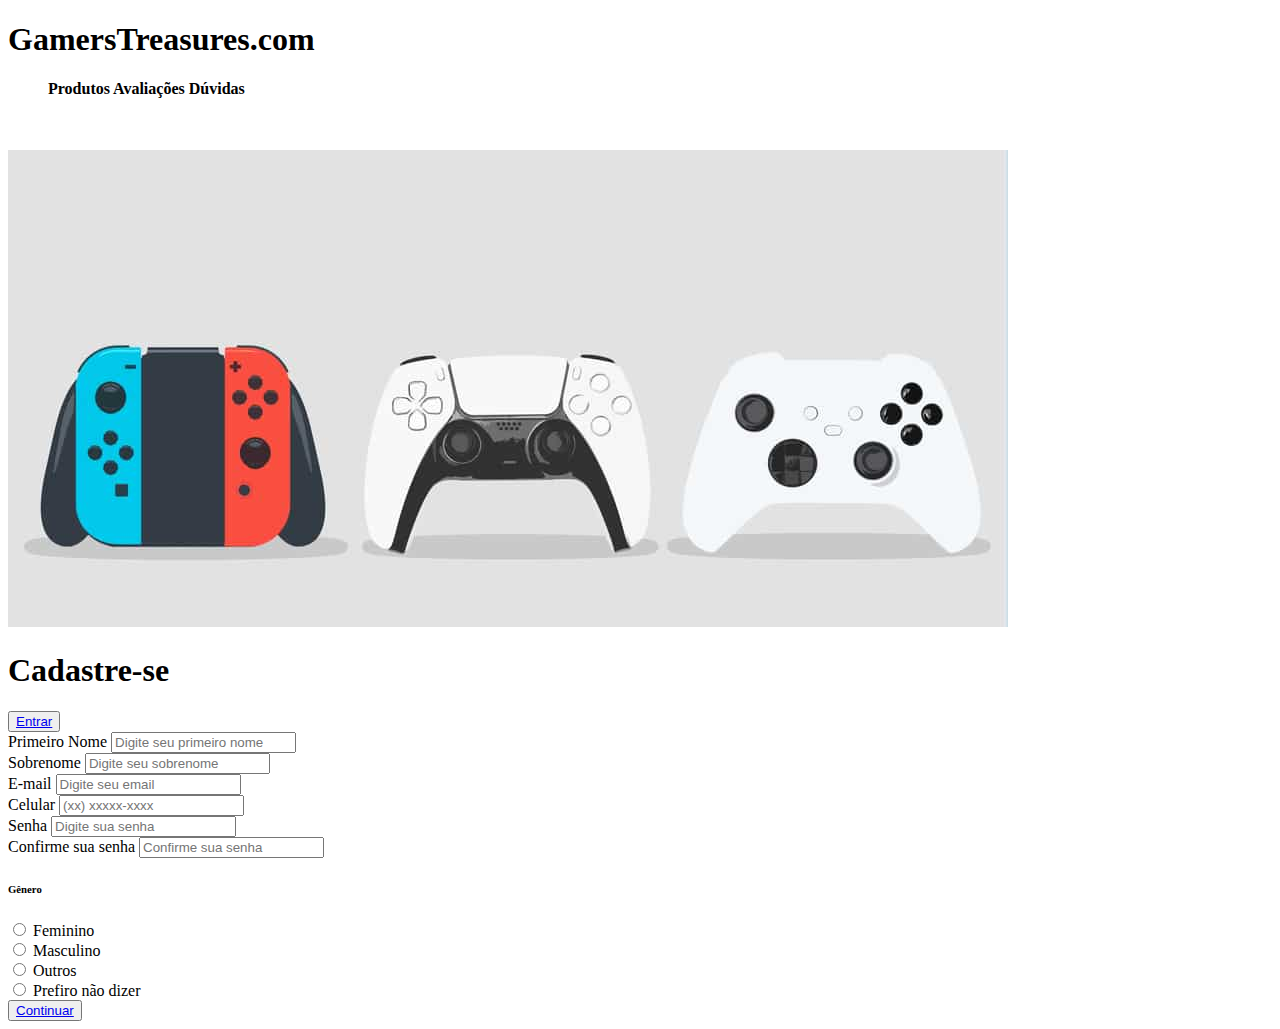
==== Cadastro.html @ 8b0a9dd9 "Index inicial do projeto" ====
<!DOCTYPE html>
<html lang="pt-br">
<head>
    <meta charset="UTF-8">
    <meta name="viewport" content="width=device-width, initial-scale=1.0">
    <title>Formulário de Cadastro</title>
    <link rel="stylesheet" href="css/CadastroCSS.css">
</head>
<header>
    <div class="cabeçalho">
        <h1 id="artext">GamersTreasures.com</h1>
        <ul><b>
            <tr>Produtos
            <tr>Avaliações
            <tr>Dúvidas
        </b></ul>
       
    </div><br><br>    
</header>
<body>
    <div class="container2">
        <div class="form-image">
            <img src="Fotos PI/Periféricos.jpg" alt="*">
        </div>
        <div class="form">
            <form action="#">
                <div class="form-header">
                    <div class="title">
                        <h1>Cadastre-se</h1>
                    </div>
                    <div class="login-button">
                        <button><a href="#">Entrar</a></button>
                    </div>
                </div>

                <div class="input-group">
                    <div class="input-box">
                        <label for="firstname">Primeiro Nome</label>
                        <input id="firstname" type="text" name="firstname" placeholder="Digite seu primeiro nome" required>
                    </div>

                    <div class="input-box">
                        <label for="lastname">Sobrenome</label>
                        <input id="lastname" type="text" name="lastname" placeholder="Digite seu sobrenome" required>
                    </div>
                        
                    <div class="input-box">
                        <label for="email">E-mail</label>
                        <input id="email" type="email" name="email" placeholder="Digite seu email" required>
                    </div>

                    <div class="input-box">
                        <label for="number">Celular</label>
                        <input id="number" type="tel" name="number" placeholder="(xx) xxxxx-xxxx" required>
                    </div>

                    <div class="input-box">
                        <label for="password">Senha</label>
                        <input id="password" type="password" name="password" placeholder="Digite sua senha" required>
                    </div>

                    <div class="input-box">
                        <label for="Confirmpassword">Confirme sua senha</label>
                        <input id="Confirmpassword" type="password" name="Confirmpassword" placeholder="Confirme sua senha" required>
                    </div>
                </div>
                <div class="gender-inputs">
                    <div class="gender-title">
                        <h6>Gênero</h6>
                    </div>
                    <div class="gender-group">
                        <div class="gender-input">
                            <input type="radio" id="female" name="gender">
                            <label for="female">Feminino</label>
                        </div>

                        <div class="gender-input">
                            <input type="radio" id="Male" name="gender">
                            <label for="Male">Masculino</label>
                        </div>

                        <div class="gender-input">
                            <input type="radio" id="others" name="gender">
                            <label for="others">Outros</label>
                        </div>

                        <div class="gender-input">
                            <input type="radio" id="none" name="gender">
                            <label for="none">Prefiro não dizer</label>
                        </div>

                    </div>
                

                </div>
                <div class="continue-button">
                    <button><a href="#">Continuar</a></button>
                </div>
            </form>

        </div>
    </div>
    
</body>
</html>
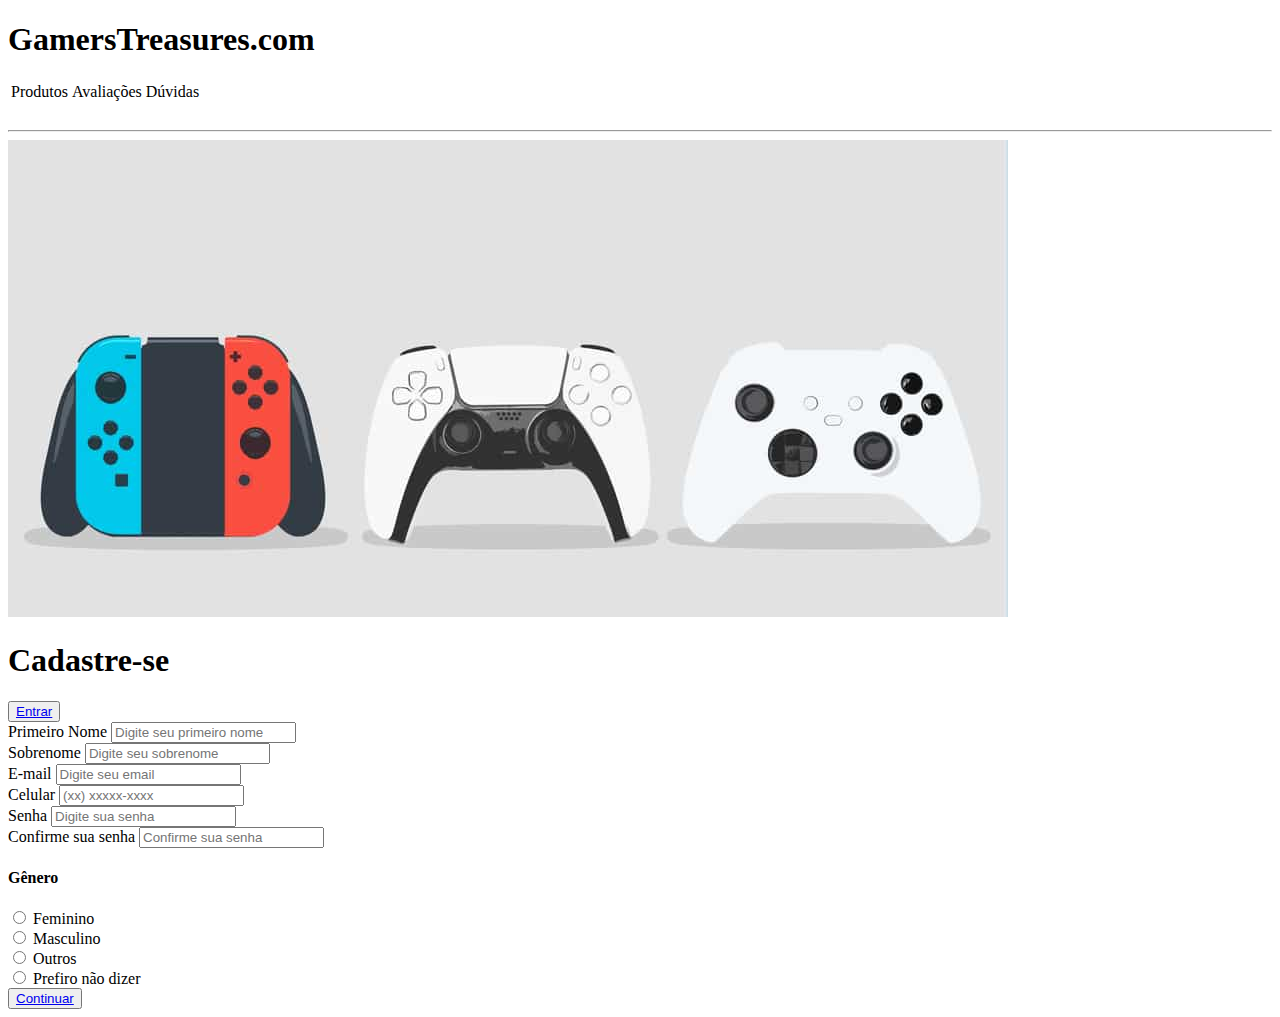
==== commit 053f632f: "Alteração layout da página" ====
--- a/Cadastro.html
+++ b/Cadastro.html
@@ -6,18 +6,42 @@
     <title>Formulário de Cadastro</title>
     <link rel="stylesheet" href="css/CadastroCSS.css">
 </head>
-<header>
-    <div class="cabeçalho">
-        <h1 id="artext">GamersTreasures.com</h1>
-        <ul><b>
-            <tr>Produtos
-            <tr>Avaliações
-            <tr>Dúvidas
-        </b></ul>
-       
-    </div><br><br>    
-</header>
 <body>
+    <header>
+        <nav>
+            <div class="cabeçalho">
+                <h1 id="artext">GamersTreasures.com</h1>
+            </div>
+            <div>
+                <table>
+                    <td class="temp">Produtos</td>
+                    <td class="temp">Avaliações</td>
+                    <td class="temp">Dúvidas</td>
+                </table>
+            </div><!--
+            <div class="input-group">
+                <div class="input-box">
+                    <label for="firstname">Login</label>
+                    <input id="login" type="email" name="Login" placeholder="Digite seu e-mail" required>
+                </div>
+
+                <div class="input-box">
+                    <label for="senha">Senha</label>
+                    <input id="senha" type="password" name="senha" placeholder="Digite sua senha" required>
+                </div>
+            </div>
+            <div target="top">
+                <div class="continue-button">
+                <button><a href="Index.html">Entrar</a></button>
+                </div>
+
+                <a class="Cadastro" href="Cadastro.html" alt="Cadastro Cliente" style="text-align: right;"><b>Cadastrar</b></a>
+            </div>-->
+        </nav>
+        <br>
+        <hr>
+        
+    </header>
     <div class="container2">
         <div class="form-image">
             <img src="Fotos PI/Periféricos.jpg" alt="*">
@@ -66,7 +90,7 @@
                 </div>
                 <div class="gender-inputs">
                     <div class="gender-title">
-                        <h6>Gênero</h6>
+                        <h4>Gênero</h4>
                     </div>
                     <div class="gender-group">
                         <div class="gender-input">
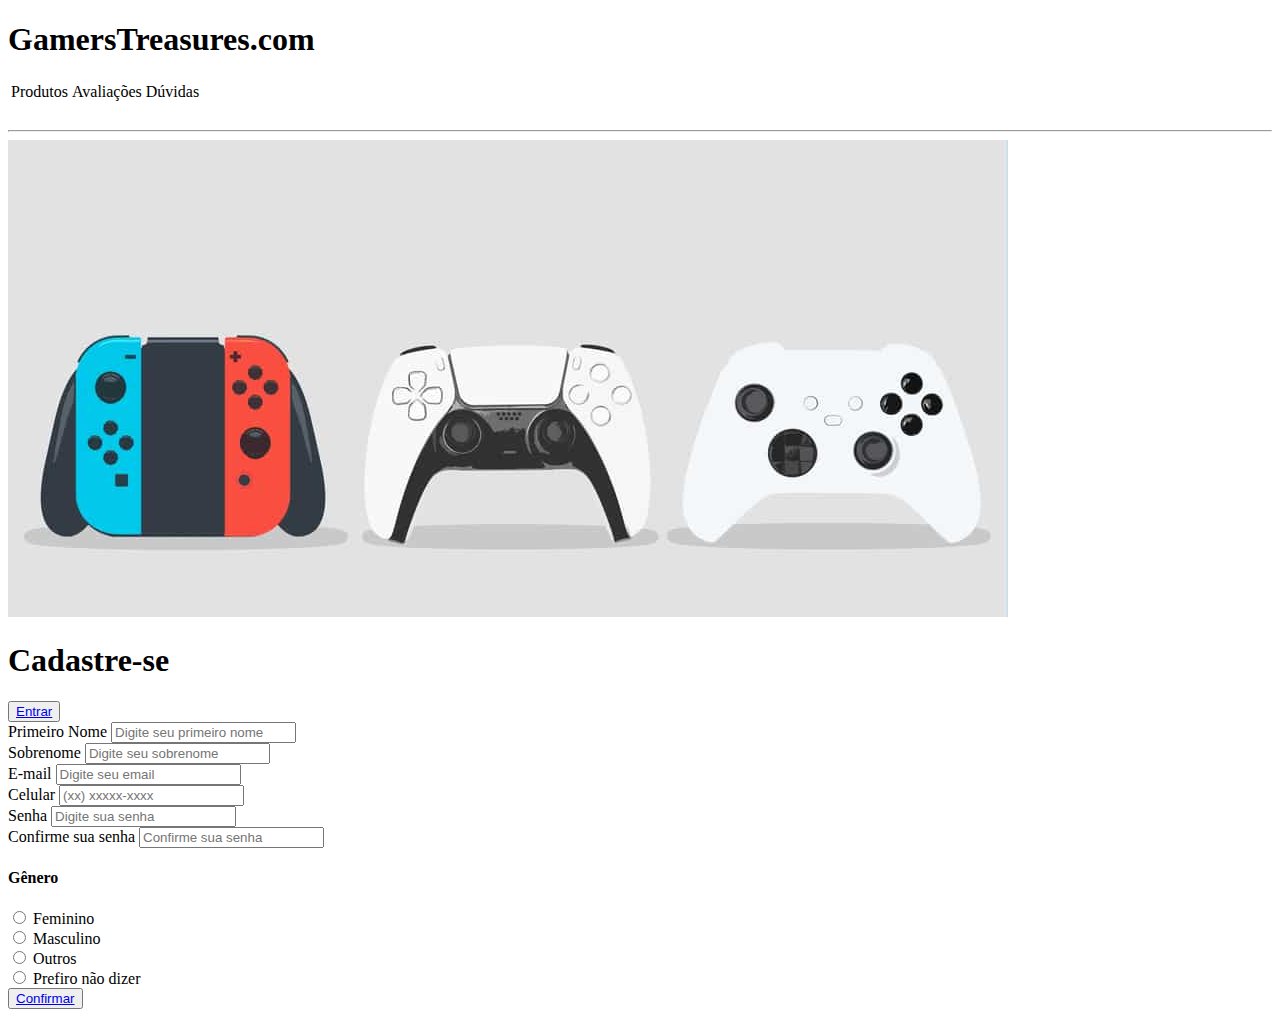
==== commit 351db69c: "Ajustes no layout e comentário CSS" ====
--- a/Cadastro.html
+++ b/Cadastro.html
@@ -4,7 +4,8 @@
     <meta charset="UTF-8">
     <meta name="viewport" content="width=device-width, initial-scale=1.0">
     <title>Formulário de Cadastro</title>
-    <link rel="stylesheet" href="css/CadastroCSS.css">
+    <!--<link rel="stylesheet" href="css/CadastroCSS.css">-->
+    <link rel="stylesheet" href="css/Arquivo CSS.css">
 </head>
 <body>
     <header>
@@ -13,117 +14,103 @@
                 <h1 id="artext">GamersTreasures.com</h1>
             </div>
             <div>
-                <table>
-                    <td class="temp">Produtos</td>
-                    <td class="temp">Avaliações</td>
-                    <td class="temp">Dúvidas</td>
+                <table class="menuprincipal">
+                    <td class="areamenu">Produtos</td>
+                    <td class="areamenu">Avaliações</td>
+                    <td class="areamenu">Dúvidas</td>
                 </table>
-            </div><!--
-            <div class="input-group">
-                <div class="input-box">
-                    <label for="firstname">Login</label>
-                    <input id="login" type="email" name="Login" placeholder="Digite seu e-mail" required>
-                </div>
-
-                <div class="input-box">
-                    <label for="senha">Senha</label>
-                    <input id="senha" type="password" name="senha" placeholder="Digite sua senha" required>
-                </div>
             </div>
-            <div target="top">
-                <div class="continue-button">
-                <button><a href="Index.html">Entrar</a></button>
-                </div>
-
-                <a class="Cadastro" href="Cadastro.html" alt="Cadastro Cliente" style="text-align: right;"><b>Cadastrar</b></a>
-            </div>-->
         </nav>
-        <br>
-        <hr>
+        <br><hr>
         
     </header>
-    <div class="container2">
-        <div class="form-image">
-            <img src="Fotos PI/Periféricos.jpg" alt="*">
-        </div>
-        <div class="form">
-            <form action="#">
-                <div class="form-header">
-                    <div class="title">
-                        <h1>Cadastre-se</h1>
-                    </div>
-                    <div class="login-button">
-                        <button><a href="#">Entrar</a></button>
-                    </div>
-                </div>
-
-                <div class="input-group">
-                    <div class="input-box">
-                        <label for="firstname">Primeiro Nome</label>
-                        <input id="firstname" type="text" name="firstname" placeholder="Digite seu primeiro nome" required>
+    <main>
+        <div class="container2">
+            <div class="form-image">
+                <img src="Fotos PI/Periféricos.jpg" alt="*">
+            </div>
+            <div class="form">
+                <form action="#">
+                    <div class="form-header">
+                        <div class="title">
+                            <h1>Cadastre-se</h1>
+                        </div>
+                        <div class="login-button">
+                            <button><a href="#">Entrar</a></button>
+                        </div>
                     </div>
 
-                    <div class="input-box">
-                        <label for="lastname">Sobrenome</label>
-                        <input id="lastname" type="text" name="lastname" placeholder="Digite seu sobrenome" required>
-                    </div>
-                        
-                    <div class="input-box">
-                        <label for="email">E-mail</label>
-                        <input id="email" type="email" name="email" placeholder="Digite seu email" required>
-                    </div>
-
-                    <div class="input-box">
-                        <label for="number">Celular</label>
-                        <input id="number" type="tel" name="number" placeholder="(xx) xxxxx-xxxx" required>
-                    </div>
-
-                    <div class="input-box">
-                        <label for="password">Senha</label>
-                        <input id="password" type="password" name="password" placeholder="Digite sua senha" required>
-                    </div>
-
-                    <div class="input-box">
-                        <label for="Confirmpassword">Confirme sua senha</label>
-                        <input id="Confirmpassword" type="password" name="Confirmpassword" placeholder="Confirme sua senha" required>
-                    </div>
-                </div>
-                <div class="gender-inputs">
-                    <div class="gender-title">
-                        <h4>Gênero</h4>
-                    </div>
-                    <div class="gender-group">
-                        <div class="gender-input">
-                            <input type="radio" id="female" name="gender">
-                            <label for="female">Feminino</label>
+                    <div class="input-group">
+                        <div class="input-box">
+                            <label for="firstname">Primeiro Nome</label>
+                            <input id="firstname" type="text" name="firstname" placeholder="Digite seu primeiro nome" required>
                         </div>
 
-                        <div class="gender-input">
-                            <input type="radio" id="Male" name="gender">
-                            <label for="Male">Masculino</label>
+                        <div class="input-box">
+                            <label for="lastname">Sobrenome</label>
+                            <input id="lastname" type="text" name="lastname" placeholder="Digite seu sobrenome" required>
+                        </div>
+                            
+                        <div class="input-box">
+                            <label for="email">E-mail</label>
+                            <input id="email" type="email" name="email" placeholder="Digite seu email" required>
                         </div>
 
-                        <div class="gender-input">
-                            <input type="radio" id="others" name="gender">
-                            <label for="others">Outros</label>
+                        <div class="input-box">
+                            <label for="number">Celular</label>
+                            <input id="number" type="tel" name="number" placeholder="(xx) xxxxx-xxxx" required>
                         </div>
 
-                        <div class="gender-input">
-                            <input type="radio" id="none" name="gender">
-                            <label for="none">Prefiro não dizer</label>
+                        <div class="input-box">
+                            <label for="password">Senha</label>
+                            <input id="password" type="password" name="password" placeholder="Digite sua senha" required>
                         </div>
 
+                        <div class="input-box">
+                            <label for="Confirmpassword">Confirme sua senha</label>
+                            <input id="Confirmpassword" type="password" name="Confirmpassword" placeholder="Confirme sua senha" required>
+                        </div>
                     </div>
-                
+                    <div class="gender-inputs">
+                        <div class="gender-title">
+                            <h4>Gênero</h4>
+                        </div>
 
-                </div>
-                <div class="continue-button">
-                    <button><a href="#">Continuar</a></button>
-                </div>
-            </form>
+                        <div class="gender-group">
+                            <div class="gender-input">
+                                <input type="radio" id="female" name="gender">
+                                <label for="female">Feminino</label>
+                            </div>
 
+                            <div class="gender-input">
+                                <input type="radio" id="Male" name="gender">
+                                <label for="Male">Masculino</label>
+                            </div>
+
+                            <div class="gender-input">
+                                <input type="radio" id="others" name="gender">
+                                <label for="others">Outros</label>
+                            </div>
+
+                            <div class="gender-input">
+                                <input type="radio" id="none" name="gender">
+                                <label for="none">Prefiro não dizer</label>
+                            </div>
+
+                        </div>
+                    
+
+                    </div>
+                    <div class="continue-button">
+                        <button><a href="#">Confirmar</a></button>
+                    </div>
+                </form>
+
+            </div>
         </div>
-    </div>
-    
+    </main>
+    <footer>
+
+    </footer>
 </body>
 </html>